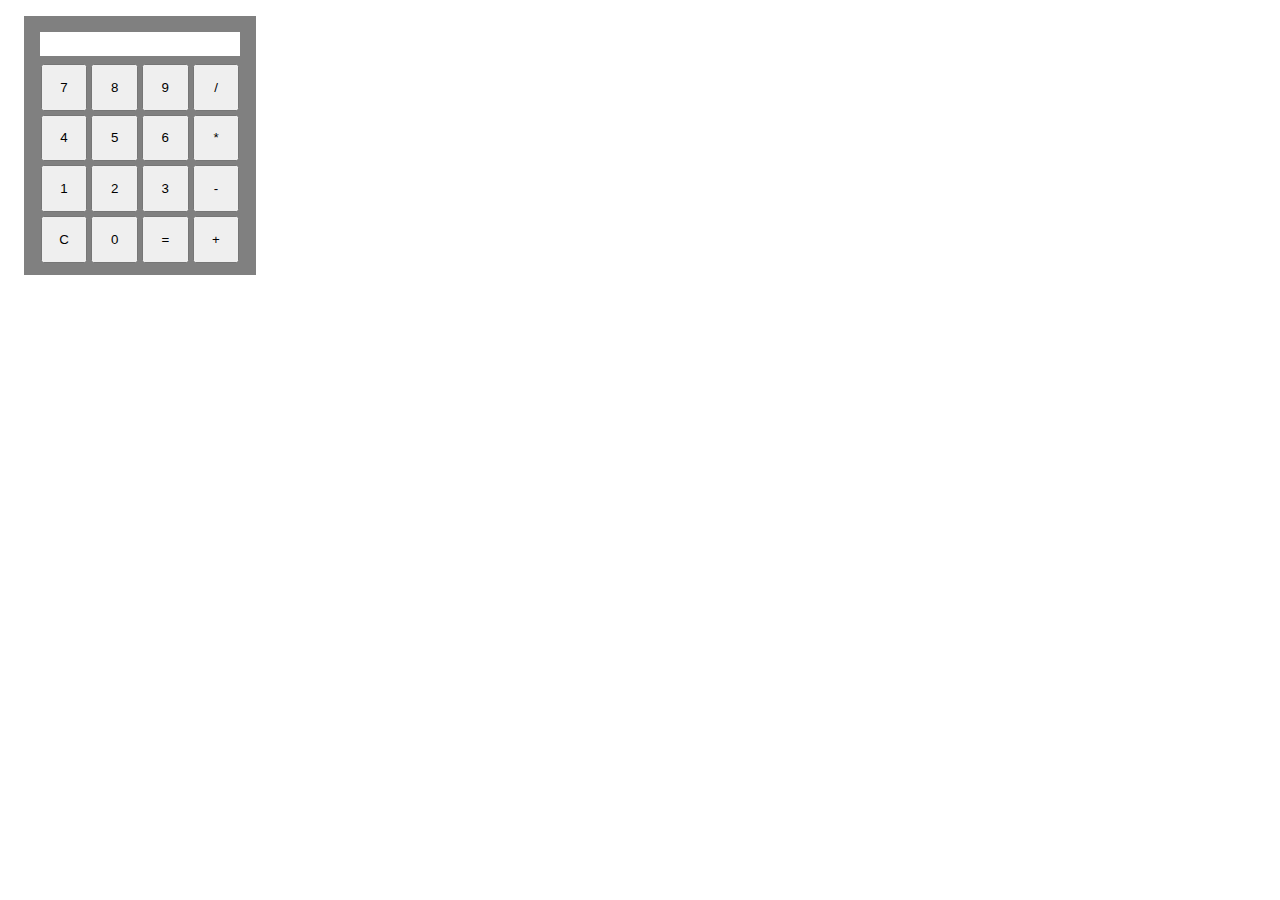
==== firstapp/src/main/webapp/3_3_calculator.html @ 407313df "ff alles comitten" ====
<!DOCTYPE html>
<html>
<title>JavaScript Rekenmachine</title>
<head>
<link rel="stylesheet" type="text/css" href="css/3_3_calculator.css">
</head>
<body>
     <div id="frame">
        <div id="display"></div>
        <button id="btn_7" onclick="updateDisplay(7)">7</button>
        <button id="btn_8" onclick="updateDisplay(8)">8</button>
        <button id="btn_9" onclick="updateDisplay(9)">9</button>
        <button id="btn_div" onclick="bereken('/')">/</button>
        <button id="btn_4" onclick="updateDisplay(4)">4</button>
        <button id="btn_5" onclick="updateDisplay(5)">5</button>
        <button id="btn_6" onclick="updateDisplay(6)">6</button>
        <button id="btn_prod" onclick="bereken('*')">*</button>
        <button id="btn_1" onclick="updateDisplay(1)">1</button>
        <button id="btn_2" onclick="updateDisplay(2)">2</button>
        <button id="btn_3" onclick="updateDisplay(3)">3</button>
        <button id="btn_min" onclick="bereken('-')">-</button>
        <button id="btn_clear" onclick="deleteDisplay()">C</button>
        <button id="btn_0" onclick="">0</button>
        <button id="btn_eq" onclick="berekenResultaat()">=</button>
        <button id="btn_plus" onclick="bereken('+')">+</button>
    </div>
<script src="script/3_3_calculator.js"></script>
</body>
</html>
---- firstapp/src/main/webapp/css/3_3_calculator.css ----
div#frame {
	background-color: gray;
	margin: 1em;
	padding: 0.5em;
	text-align: center;
	width: 13.5em;
}

div#display {
	background-color: white;
	height: 1.5em;
	margin: 0.5em;
	padding-right: 0.3em;
	text-align: right;
}

button {
	height: 3.5em;
	margin-bottom: 0.3em;
	width: 3.5em;
}
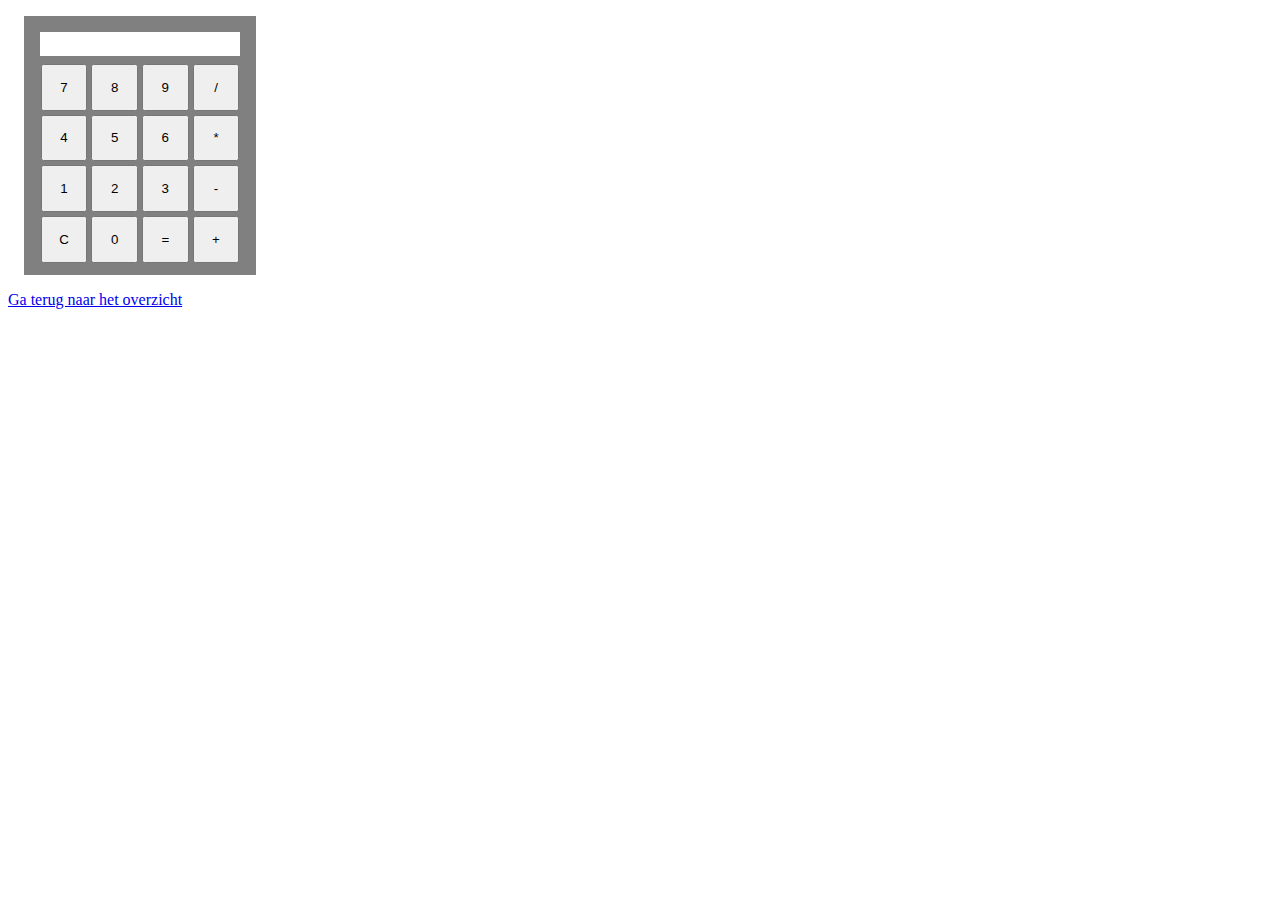
==== commit 652173e9: "vanaf de World Service kun je nu ook de andere services/practica bekijken" ====
--- a/firstapp/src/main/webapp/3_3_calculator.html
+++ b/firstapp/src/main/webapp/3_3_calculator.html
@@ -24,6 +24,8 @@
         <button id="btn_eq" onclick="berekenResultaat()">=</button>
         <button id="btn_plus" onclick="bereken('+')">+</button>
     </div>
+    
+    <a href='5_5_index.html'>Ga terug naar het overzicht</a>
 <script src="script/3_3_calculator.js"></script>
 </body>
 </html>